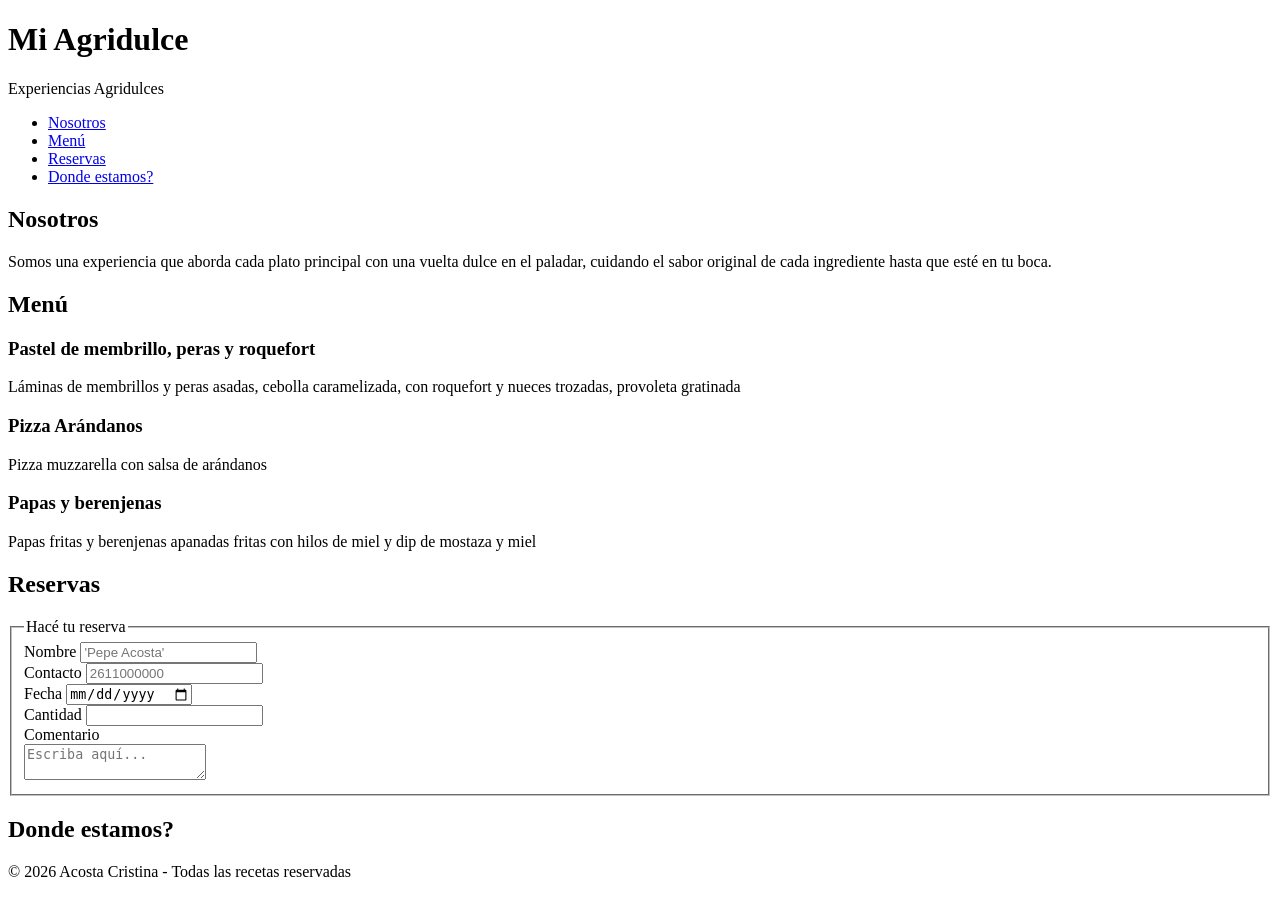
==== HTML/PF_HTML/index.html @ 9eaca9d6 "Proyecto Integrador de HTML(Página Mi Agridulce y Mapa)" ====
<!DOCTYPE html>
<html lang="es">
<head>
    <meta charset="UTF-8">
    <meta name="viewport" content="width=device-width, initial-scale=1.0">
    <title>MiAgridulce</title>
</head>
<body>
    <header>
        <h1>Mi Agridulce</h1>
        <p>Experiencias Agridulces</p>
        <nav>
            <ul>
                <li><a href="#nosotros">Nosotros</a></li>
                <li><a href="#menu">Menú</a></li>
                <li><a href="#reservas">Reservas</a></li>
                <li><a href="mapa.html">Donde estamos?</a></li>
            </ul>
        </nav>
    </header>
    <main>
        <section id="nosotros">
            <h2>Nosotros</h2>
            <p>Somos una experiencia que aborda cada plato principal con una vuelta dulce en el paladar, cuidando el sabor original de cada ingrediente hasta que esté en tu boca.</p>
        </section>
        <section  id="menu" >
            <h2>Menú</h2>
            <article>
                <h3>Pastel de membrillo, peras y roquefort</h3>
                <p>Láminas de membrillos y peras asadas, cebolla caramelizada, con roquefort y nueces trozadas, provoleta gratinada</p>
            </article>
            <article>
                <h3>Pizza Arándanos</h3>
                <p> Pizza muzzarella con salsa de arándanos</p>
            </article>
            <article>
                <h3>Papas y berenjenas</h3>
                <p>Papas fritas y berenjenas apanadas fritas con hilos de miel y dip de mostaza y miel</p>
            </article>
        </section>
        <section id="reservas">

            <h2>Reservas</h2>
            <form action="">
            <fieldset>
                <legend>Hacé tu reserva</legend>
                <label for="nombre">Nombre</label>
                <input type="text" id="nombre" name="nombre" placeholder="'Pepe Acosta'" required>
                <br><label for="numero">Contacto</label>
                <input type="tel" id="numero" name="numero" placeholder="2611000000" required>
                <br><label for="fecha">Fecha</label>
                <input type="date" name="fecha" id="fecha" required>
                <br><label for="cantidad">Cantidad</label>
                <input type="number" name="cantidad" id="cantidad" min="1" required>
                <br><label for="comentario">Comentario</label>
                <br><textarea name="comentario" id="comentario" placeholder="Escriba aquí..."></textarea>
            </fieldset>
            </form>
        </section>
        <section id="donde">
            <h2>Donde estamos?</h2>
        </section>
    </main>
    <footer>
        <p>&copy; 2026 Acosta Cristina - Todas las recetas reservadas</p>

    </footer>
</body>
</html>
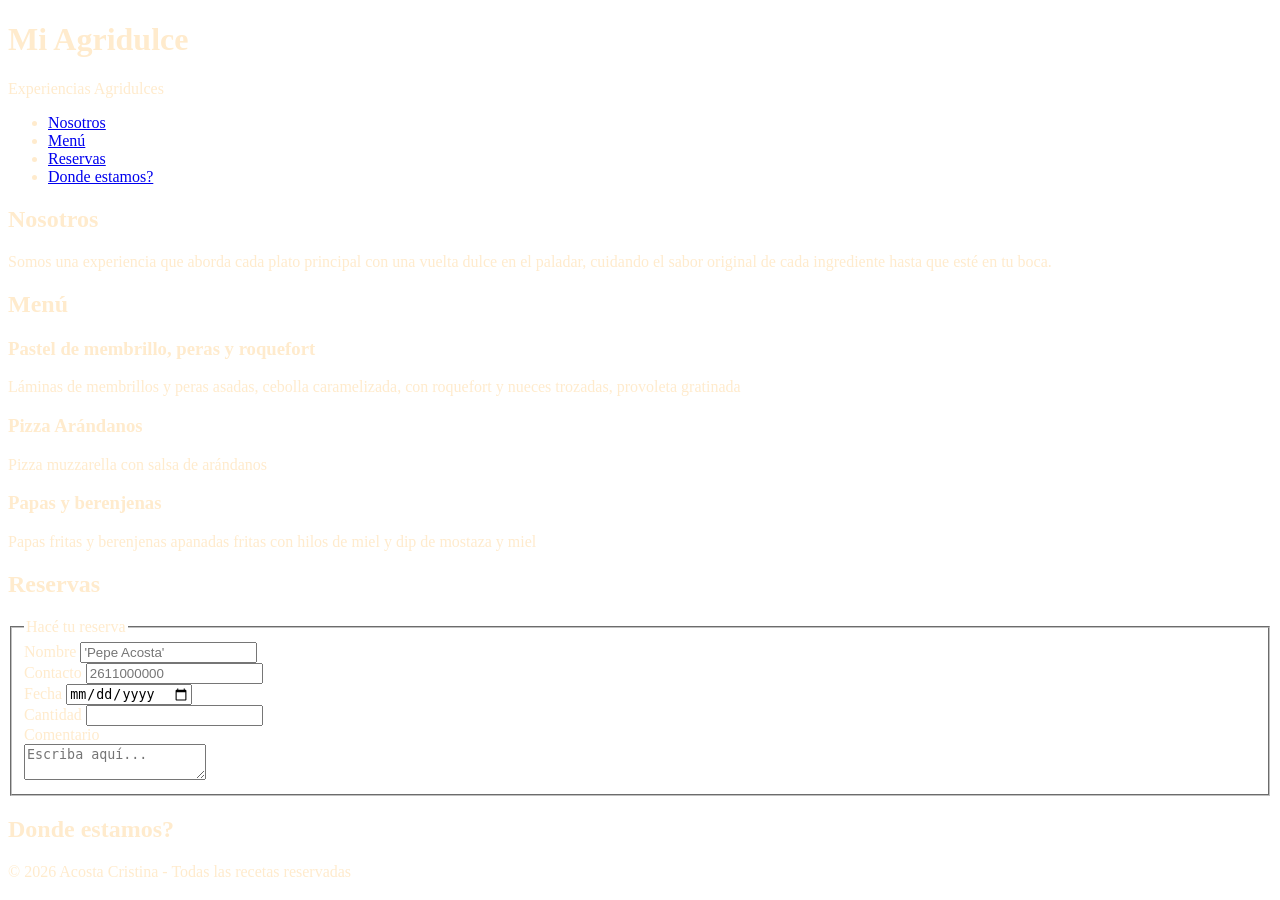
==== commit d9f73292: "Agrego style al body" ====
--- a/HTML/PF_HTML/index.html
+++ b/HTML/PF_HTML/index.html
@@ -4,6 +4,15 @@
     <meta charset="UTF-8">
     <meta name="viewport" content="width=device-width, initial-scale=1.0">
     <title>MiAgridulce</title>
+    <style>
+    body {
+        background-image: url("https://media.cntraveler.com/photos/693c3b513baa0b70c3abcc99/1:1/w_6014,h_6014,c_limit/Wild%20Cherry-251005_WILD_CHERRY_SHOT_09_014_1.jpg");
+        background-size: cover;
+        background-position: center;
+        background-repeat: no-repeat;
+        color: blanchedalmond;
+    }
+</style>
 </head>
 <body>
     <header>
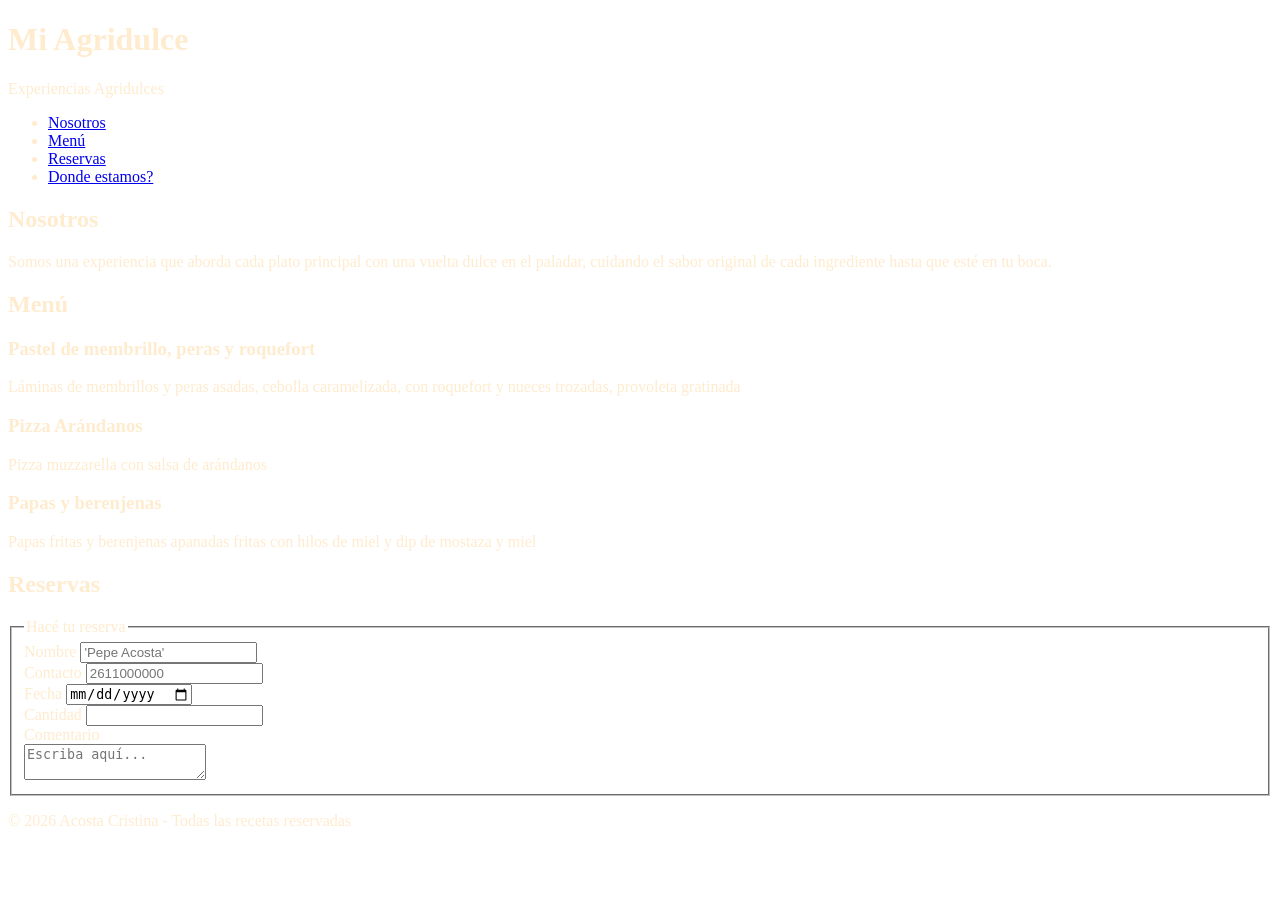
==== commit 89d6a658: "modificación" ====
--- a/HTML/PF_HTML/index.html
+++ b/HTML/PF_HTML/index.html
@@ -66,9 +66,7 @@
             </fieldset>
             </form>
         </section>
-        <section id="donde">
-            <h2>Donde estamos?</h2>
-        </section>
+
     </main>
     <footer>
         <p>&copy; 2026 Acosta Cristina - Todas las recetas reservadas</p>
